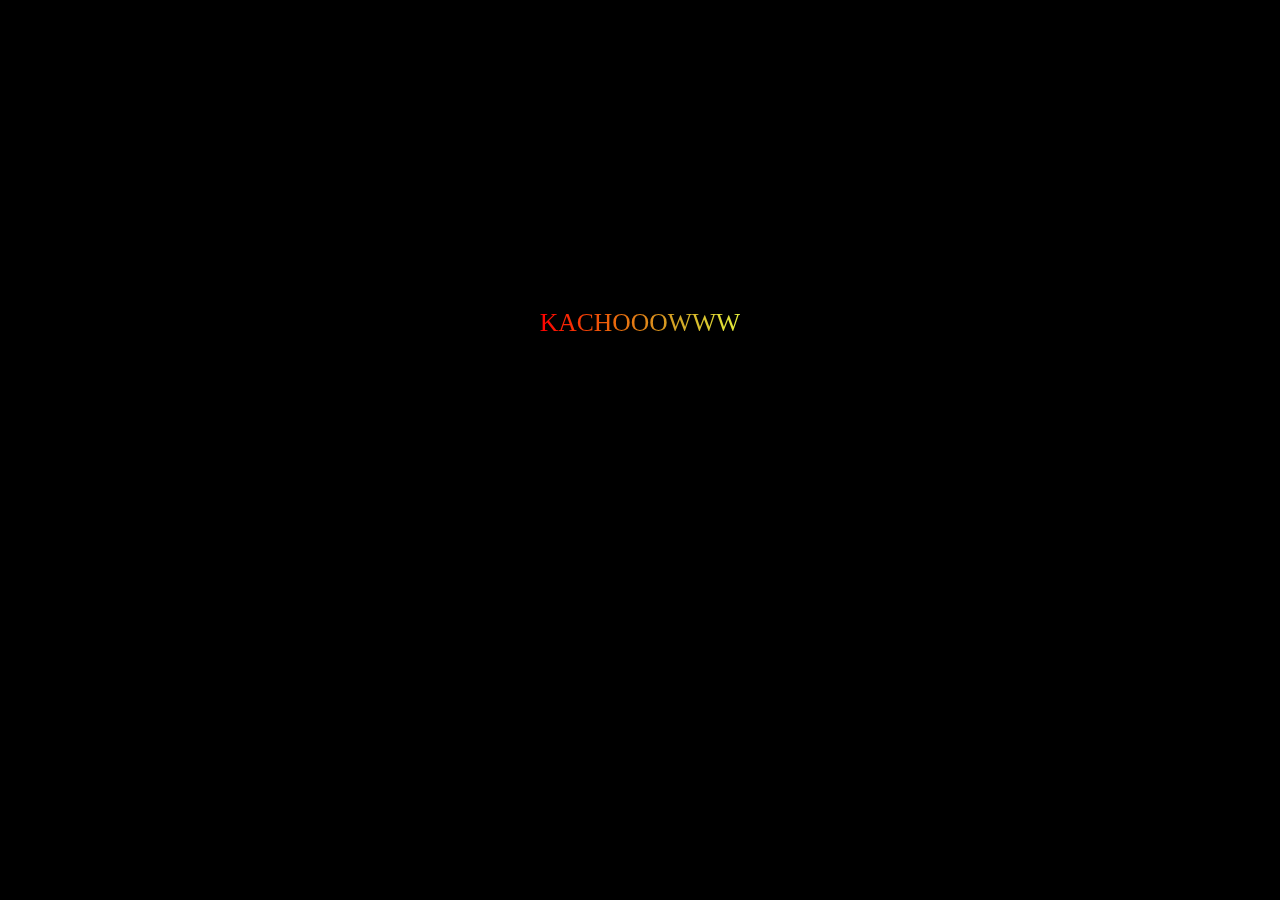
==== evet.hyml-pc.html @ f7c1c26f "Add files via upload" ====
<html>
    <head>
        <title>
            KACHOOOWWW
        </title>
        <style>
            body {background: #000;}
    
    .box {
        min-height: 10vh;
        display: flex;
        justify-content: center;
        align-items: center;
        font-family: "Segoe UI";
    }

    @keyframes color {
        from{
            background-position: 0% 50%;
        }
        
        to {
            background-position: 100% 50%;
        }
    }

    h3 {
        font-size: 2vw;
        font-weight: 500;
        color: transparent;
        background: rgb(255, 0, 0);
        background: linear-gradient(
            90deg,
            rgba(255, 0, 0, 1)0%,
            rgba(238, 100, 10, 1)7%,
            rgba(210, 169, 39, 1)14%,
            rgba(234, 252, 62, 1)21%,
            rgba(134, 248, 82, 1)28%,
            rgba(99, 245, 156, 1)35%,
            rgba(87, 241, 215, 1)42%,
            rgba(75, 216, 237, 1)49%,
            rgba(66, 158, 239, 1)56%,
            rgba(57, 74, 241, 1)63%,
            rgba(126, 45, 244, 1)70%,
            rgba(162, 84, 247, 1)77%,
            rgba(229, 117, 249, 1)84%,
            rgba(251, 103, 164, 1)91%,
            rgba(253, 127, 190, 1)98%,
            rgba(255, 0, 191, 1)100%
        );
        background-clip: text;
        -webkit-background-clip: text;
        background-size: 500%;
        animation: color 3s linear infinite;
    }
        </style>
    </head>
    <body>
        <br><br><br><br><br><br><br><br><br><br><br><br><br><br><br>
        <div class ="box">
            <h3>KACHOOOWWW</h3>
        </div>

        <center><iframe src="https://giphy.com/embed/nqYXNf3aK6EvK" width="480" height="245" frameBorder="0" class="giphy-embed" allowFullScreen></iframe><p><a href="https://giphy.com/gifs/nqYXNf3aK6EvK"></a></p></center>
        
    </body>
</html>
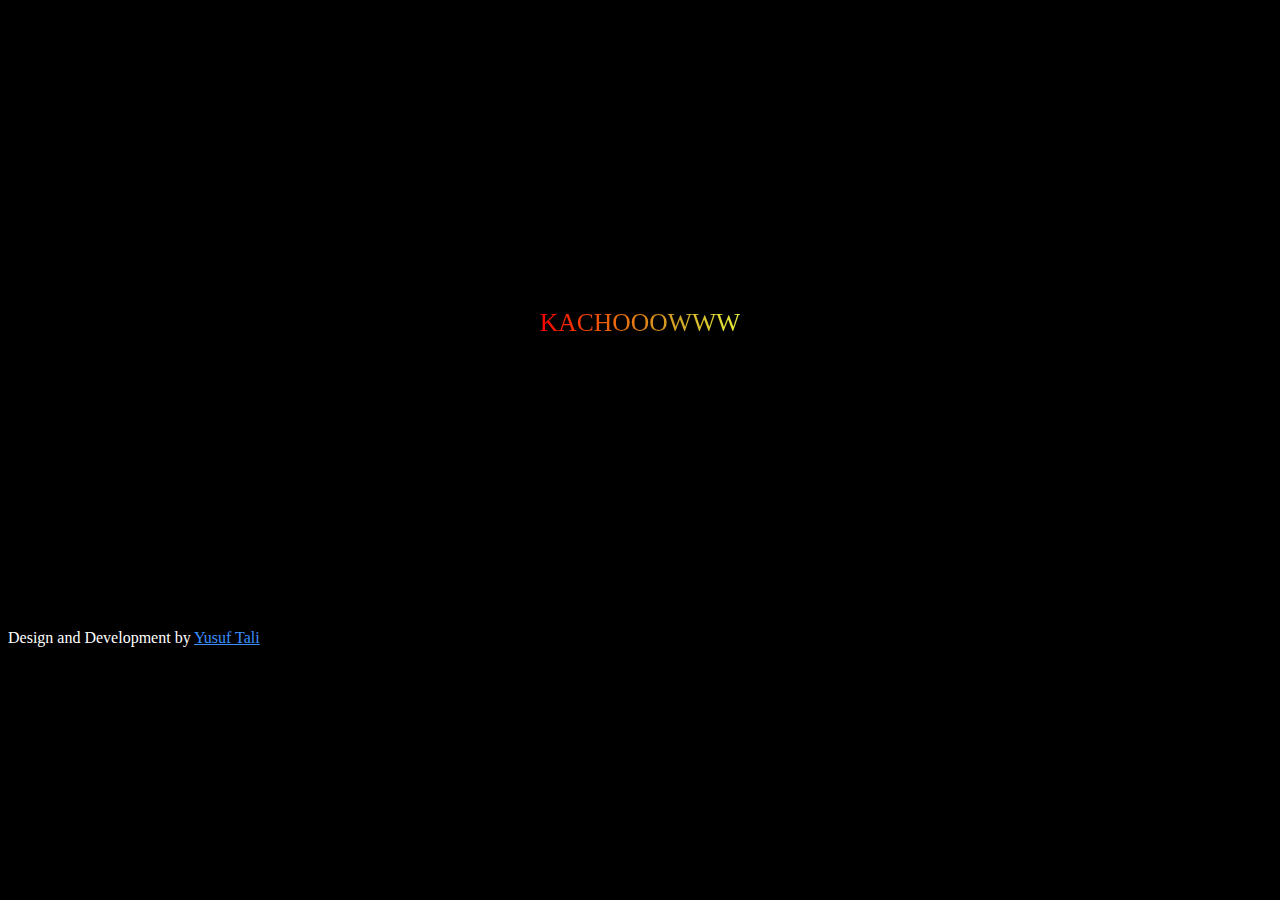
==== commit 75153c36: "Update evet.hyml-pc.html" ====
--- a/evet.hyml-pc.html
+++ b/evet.hyml-pc.html
@@ -53,6 +53,12 @@
         background-size: 500%;
         animation: color 3s linear infinite;
     }
+            #p{
+  color: white;
+}
+#yusuf{
+  color: rgb(57, 143, 255);
+}
         </style>
     </head>
     <body>
@@ -62,6 +68,6 @@
         </div>
 
         <center><iframe src="https://giphy.com/embed/nqYXNf3aK6EvK" width="480" height="245" frameBorder="0" class="giphy-embed" allowFullScreen></iframe><p><a href="https://giphy.com/gifs/nqYXNf3aK6EvK"></a></p></center>
-        
+        <p id="p">Design and Development by <a href="https://www.instagram.com/sirfatihsultanterim" id="yusuf">Yusuf Tali</a></p>
     </body>
-</html>+</html>
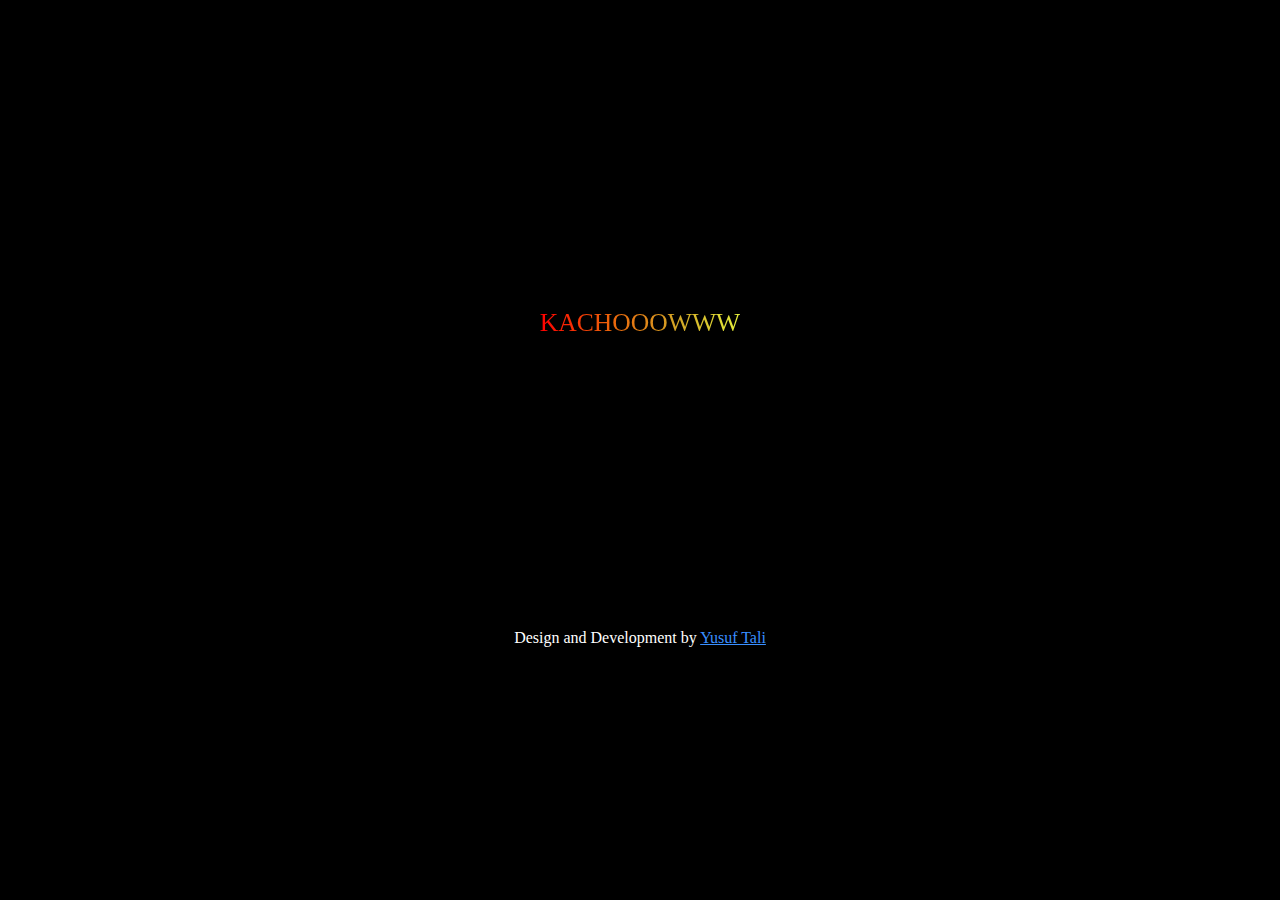
==== commit 7152e158: "Update evet.hyml-pc.html" ====
--- a/evet.hyml-pc.html
+++ b/evet.hyml-pc.html
@@ -67,7 +67,7 @@
             <h3>KACHOOOWWW</h3>
         </div>
 
-        <center><iframe src="https://giphy.com/embed/nqYXNf3aK6EvK" width="480" height="245" frameBorder="0" class="giphy-embed" allowFullScreen></iframe><p><a href="https://giphy.com/gifs/nqYXNf3aK6EvK"></a></p></center>
-        <p id="p">Design and Development by <a href="https://www.instagram.com/sirfatihsultanterim" id="yusuf">Yusuf Tali</a></p>
+        <center><iframe src="https://giphy.com/embed/nqYXNf3aK6EvK" width="480" height="245" frameBorder="0" class="giphy-embed" allowFullScreen></iframe><p><a href="https://giphy.com/gifs/nqYXNf3aK6EvK"></a></p>
+        <p id="p">Design and Development by <a href="https://www.instagram.com/sirfatihsultanterim" id="yusuf">Yusuf Tali</a></p></center>
     </body>
 </html>
